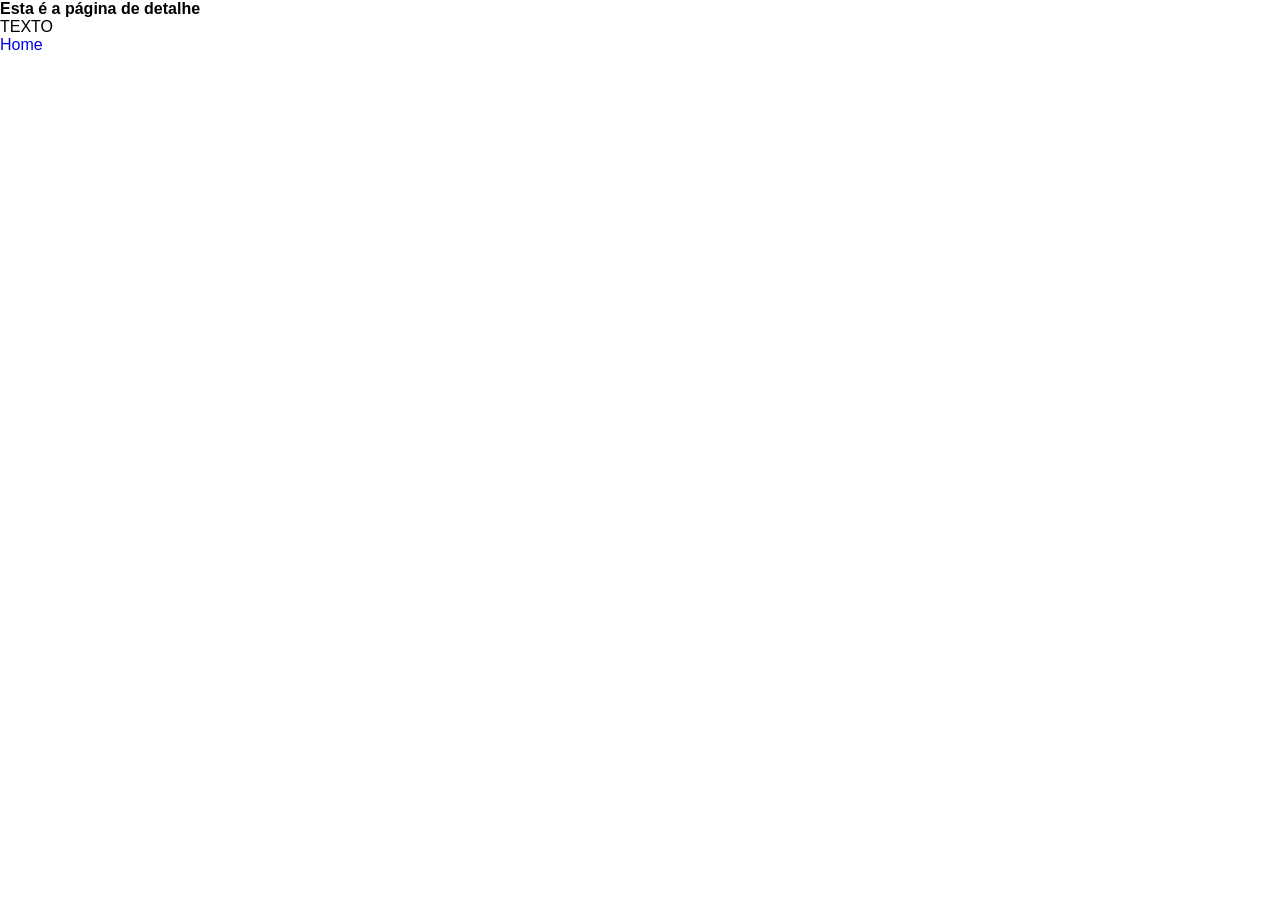
==== detalhe.html @ 4ad9f7e0 "Criação do Login" ====
<!DOCTYPE html>
<html lang="pt-br">
<head>
    <meta charset="UTF-8">
    <meta name="viewport" content="width=device-width, initial-scale=1.0">
    <title>Detalhe</title>
    <link rel="stylesheet" href="./assets/css/estilo.css">
</head>
<body>
    <h1>Esta é a página de detalhe</h1>
    <p>TEXTO</p>
    <p>
        <a href="index.html">Home</a>
    </p>
</body>
</html>
---- assets/css/estilo.css ----
@import url("cabecalho.css");
@import url("corpo.css");
@import url("cartao.css");
@import url("rodape.css");
@import url("menulateral.css");
@import url(responsividade.css);

* {
    font-size: 16px;
    font-family: 'Segoe UI', Tahoma, Geneva, Verdana, sans-serif;
    margin: 0rem;
    padding: 0rem;
}

body {
    min-height: 100vh;
    display: flex;
    flex-direction: column;
}
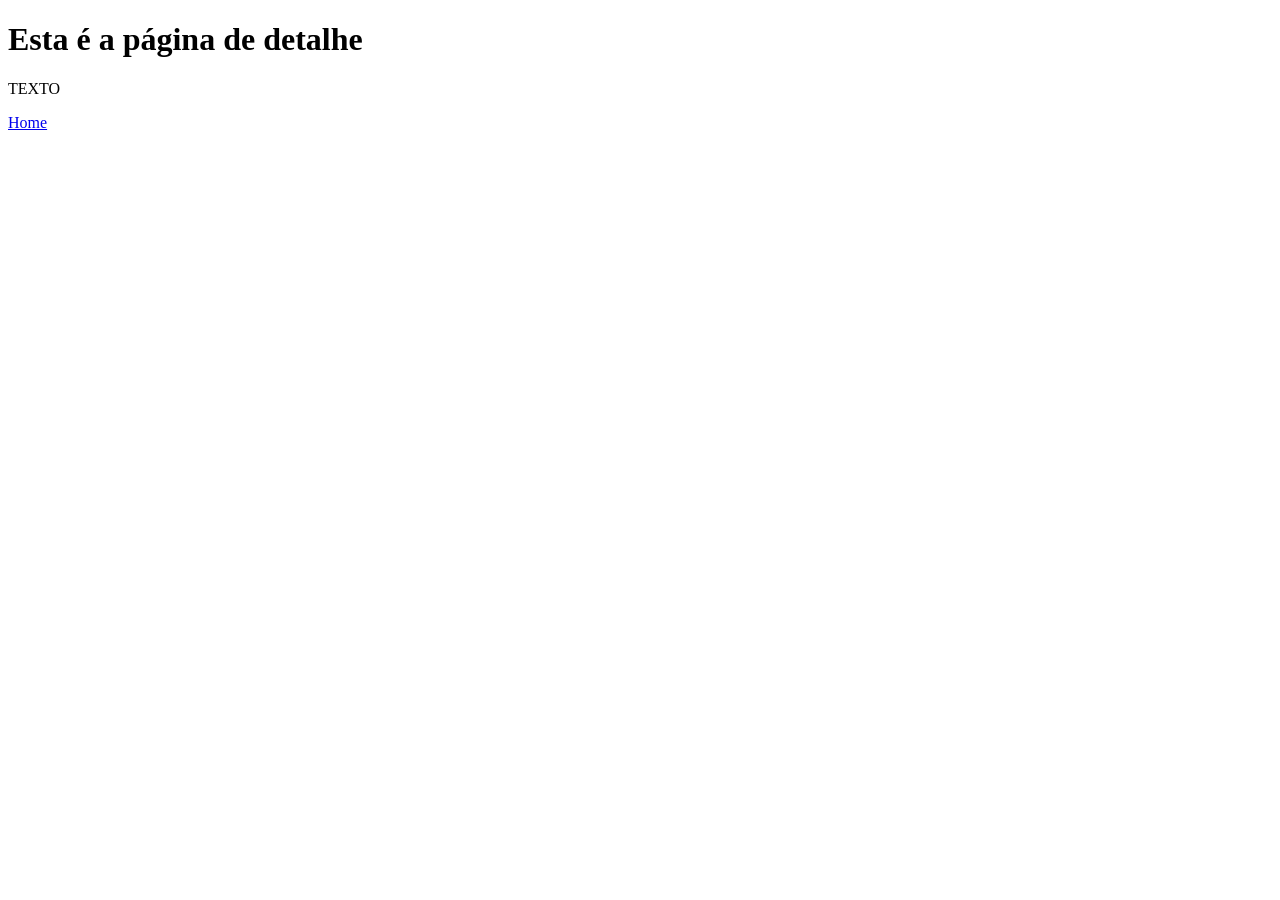
==== commit a89fe378: "Atualiza tela de login e estrutura de arquivos" ====
--- a/detalhe.html
+++ b/detalhe.html
@@ -4,7 +4,7 @@
     <meta charset="UTF-8">
     <meta name="viewport" content="width=device-width, initial-scale=1.0">
     <title>Detalhe</title>
-    <link rel="stylesheet" href="./assets/css/estilo.css">
+    <link rel="stylesheet" href="./assets/css/Home/estilo.css">
 </head>
 <body>
     <h1>Esta é a página de detalhe</h1>
